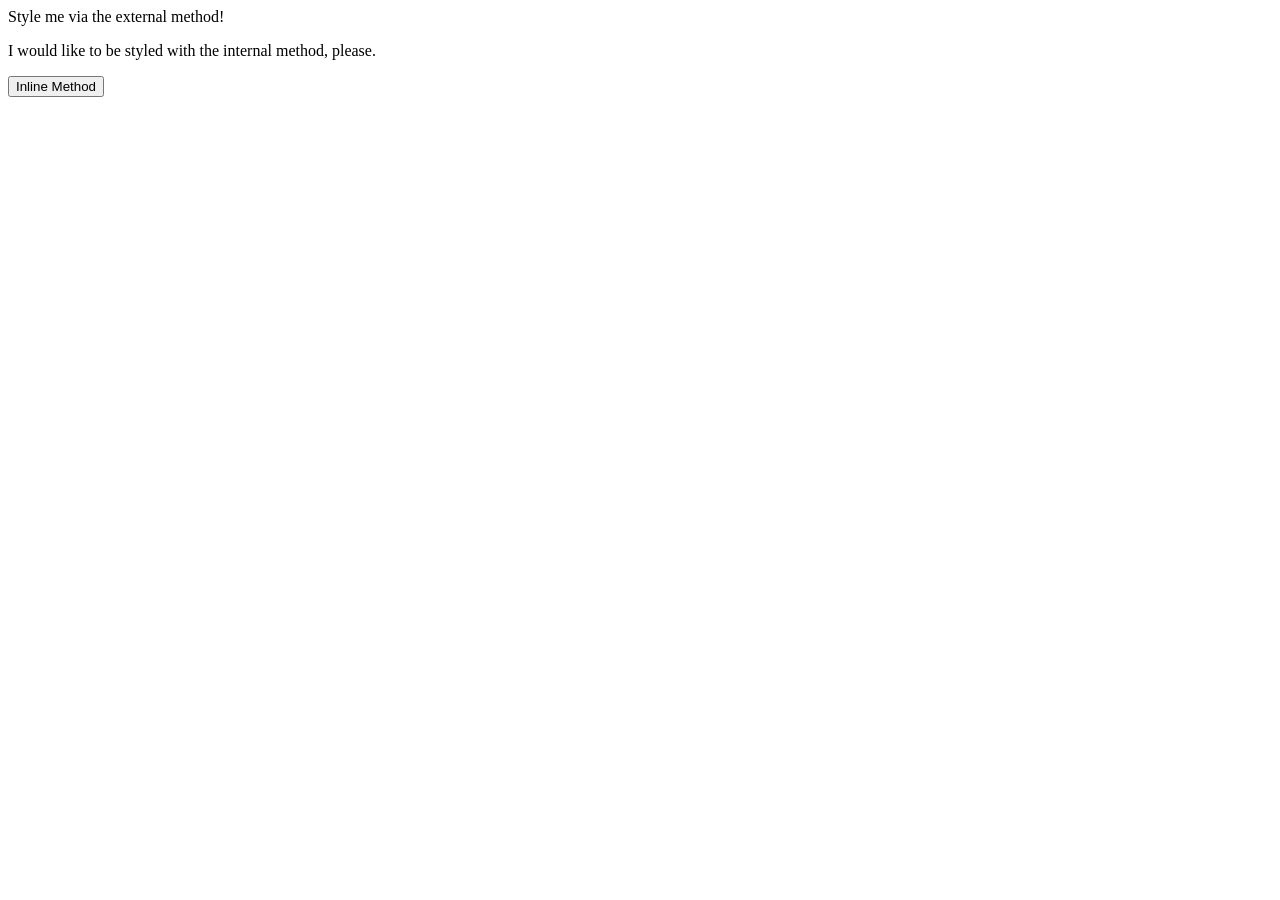
==== foundations/intro-to-css/01-css-methods/index.html @ 3aacc6d5 "Link style.css to index.html" ====
<!DOCTYPE html>
<html lang="en">
  <head>
    <meta charset="UTF-8">
    <meta http-equiv="X-UA-Compatible" content="IE=edge">
    <meta name="viewport" content="width=device-width, initial-scale=1.0">
    <link rel="stylesheet" href="styles.css">
    <title>Methods for Adding CSS</title>
  </head>
  <body>
    <div>Style me via the external method!</div>
    <p>I would like to be styled with the internal method, please.</p>
    <button>Inline Method</button>
  </body>
</html>
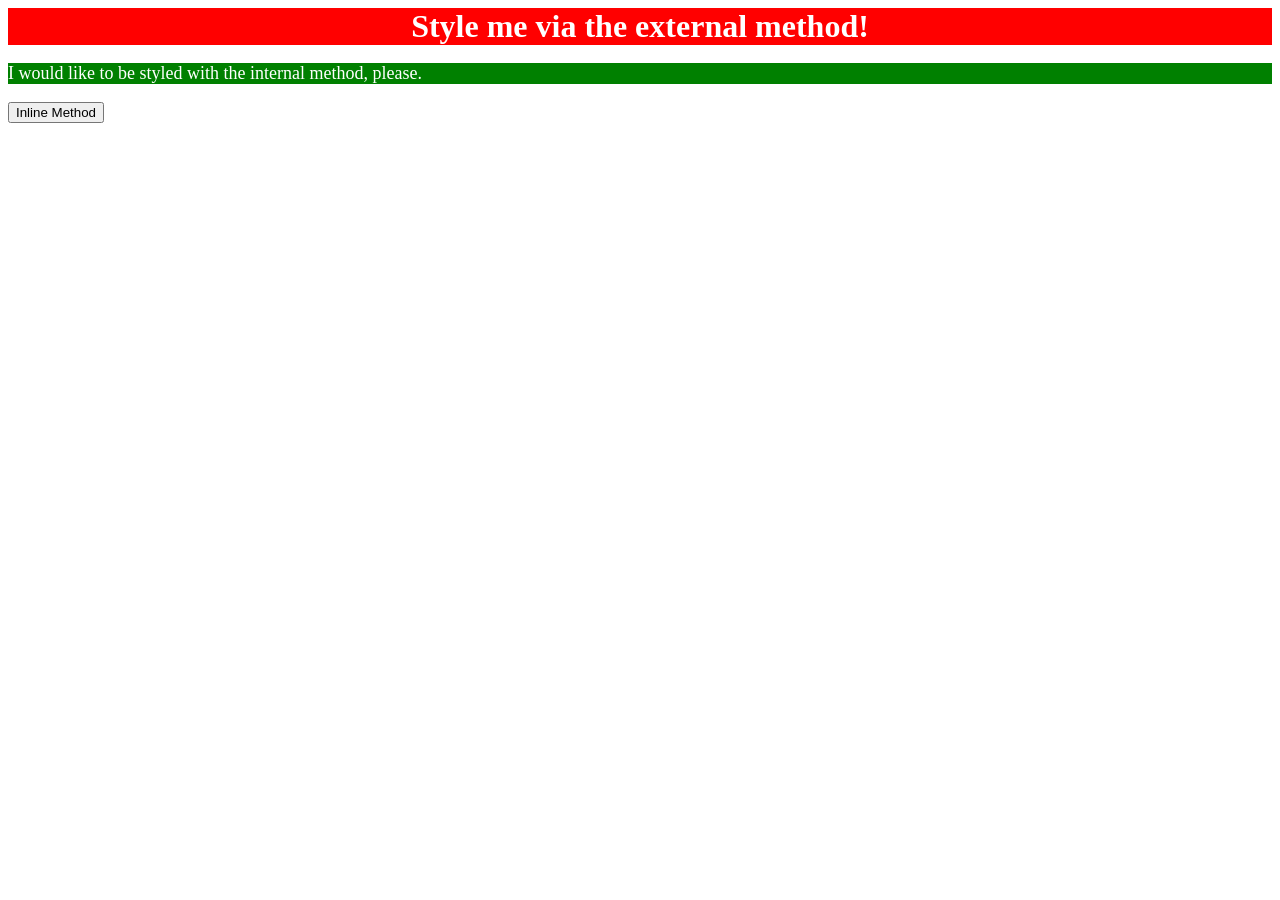
==== commit a805a93c: "Style index.html's p tag through internal method" ====
--- a/foundations/intro-to-css/01-css-methods/index.html
+++ b/foundations/intro-to-css/01-css-methods/index.html
@@ -6,6 +6,13 @@
     <meta name="viewport" content="width=device-width, initial-scale=1.0">
     <link rel="stylesheet" href="styles.css">
     <title>Methods for Adding CSS</title>
+    <style>
+      p {
+        font-size: 18px;
+        color: white;
+        background-color: green;
+      }
+    </style>
   </head>
   <body>
     <div>Style me via the external method!</div>
--- a/foundations/intro-to-css/01-css-methods/styles.css
+++ b/foundations/intro-to-css/01-css-methods/styles.css
@@ -0,0 +1,7 @@
+div {
+    font-size: 32px;
+    text-align: center;
+    font-weight: bold;
+    color: white;
+    background-color: red;
+}
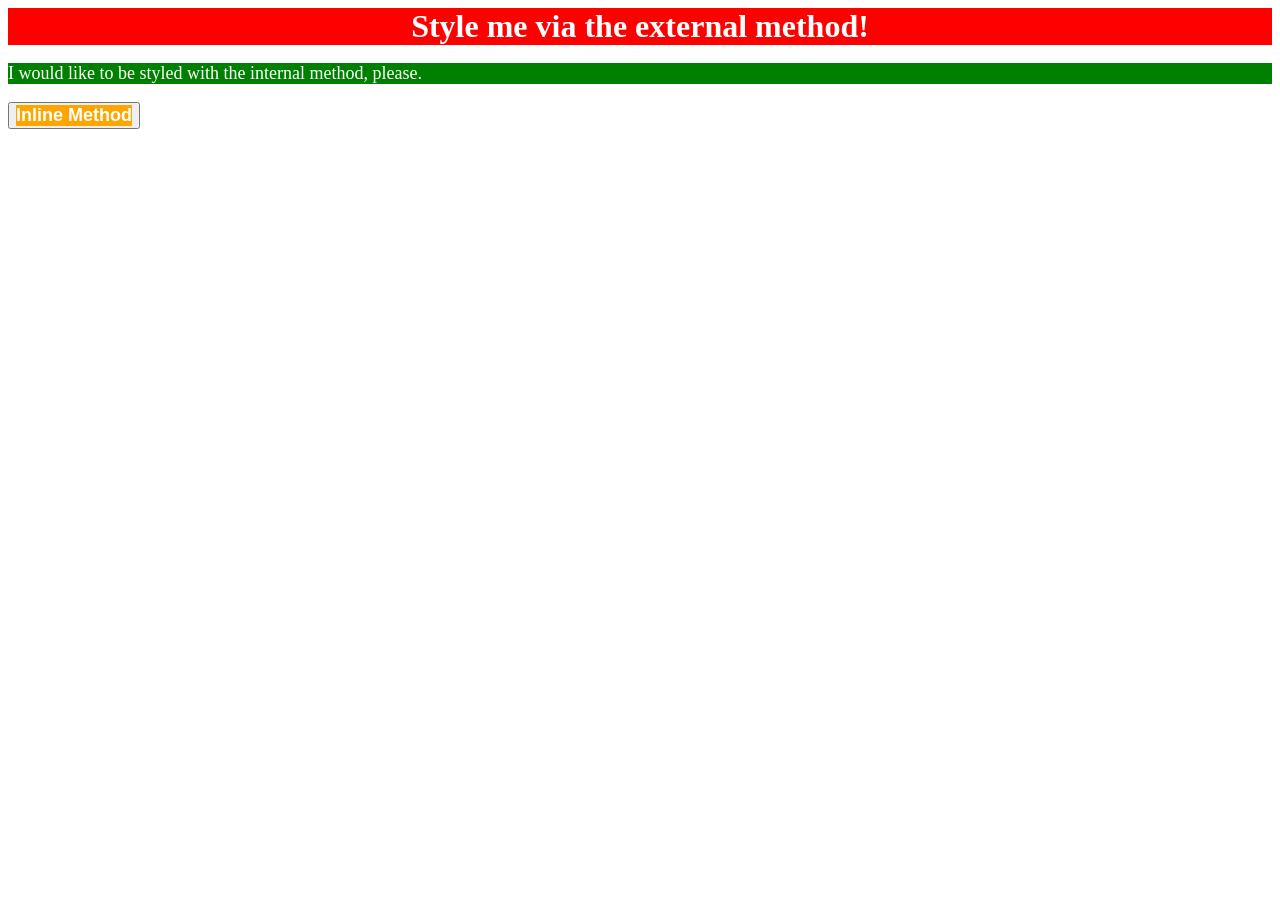
==== commit 0fc55558: "Style index.html's button tag via inline method" ====
--- a/foundations/intro-to-css/01-css-methods/index.html
+++ b/foundations/intro-to-css/01-css-methods/index.html
@@ -17,6 +17,10 @@
   <body>
     <div>Style me via the external method!</div>
     <p>I would like to be styled with the internal method, please.</p>
-    <button>Inline Method</button>
+    <button>
+      <div style="font-size: 18px; background-color: orange;">
+        Inline Method
+      </div>
+    </button>
   </body>
 </html>
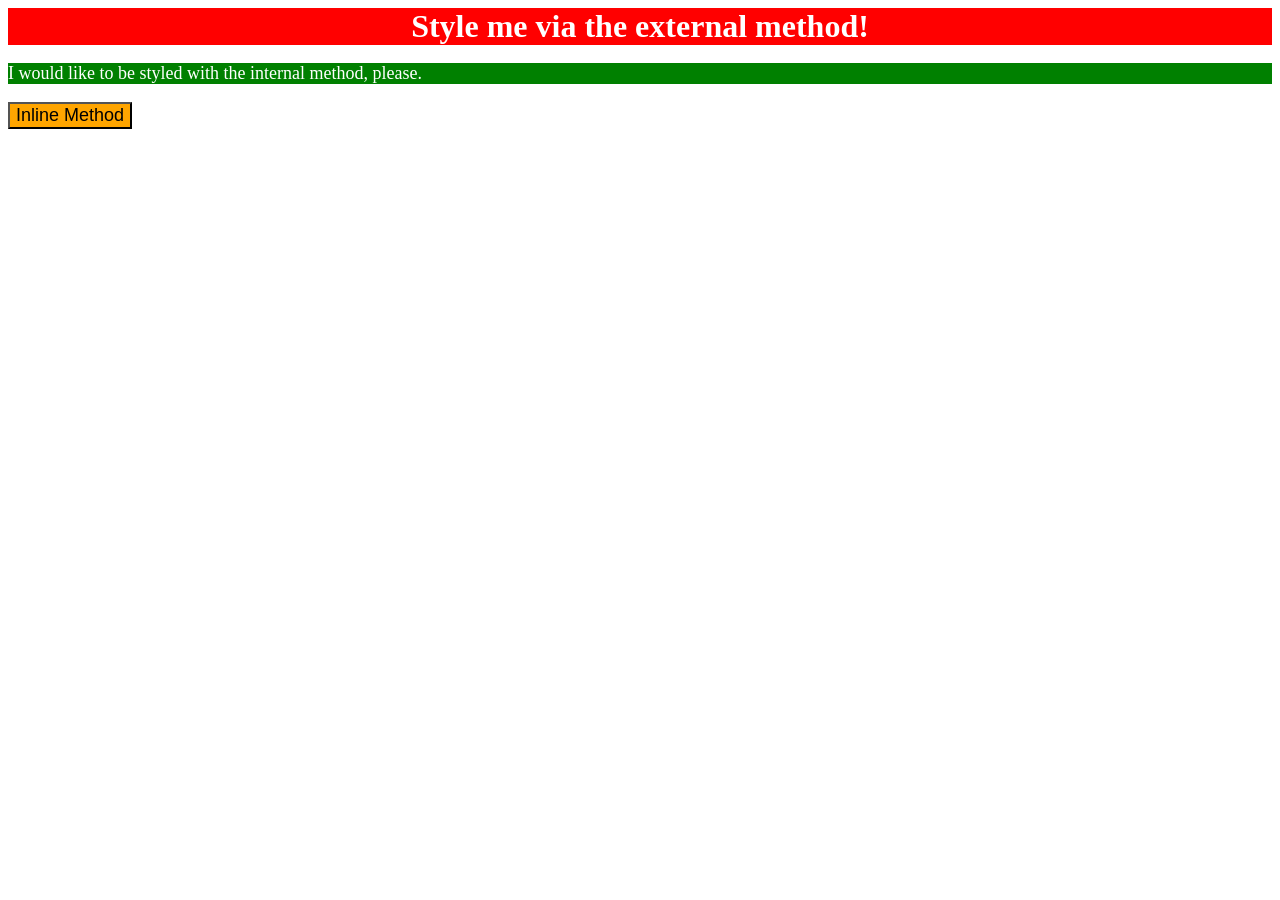
==== commit 8ae0d3ac: "Remove children div tag from parent button tag" ====
--- a/foundations/intro-to-css/01-css-methods/index.html
+++ b/foundations/intro-to-css/01-css-methods/index.html
@@ -17,10 +17,8 @@
   <body>
     <div>Style me via the external method!</div>
     <p>I would like to be styled with the internal method, please.</p>
-    <button>
-      <div style="font-size: 18px; background-color: orange;">
-        Inline Method
-      </div>
+    <button style="font-size: 18px; background-color: orange;">
+      Inline Method
     </button>
   </body>
 </html>
